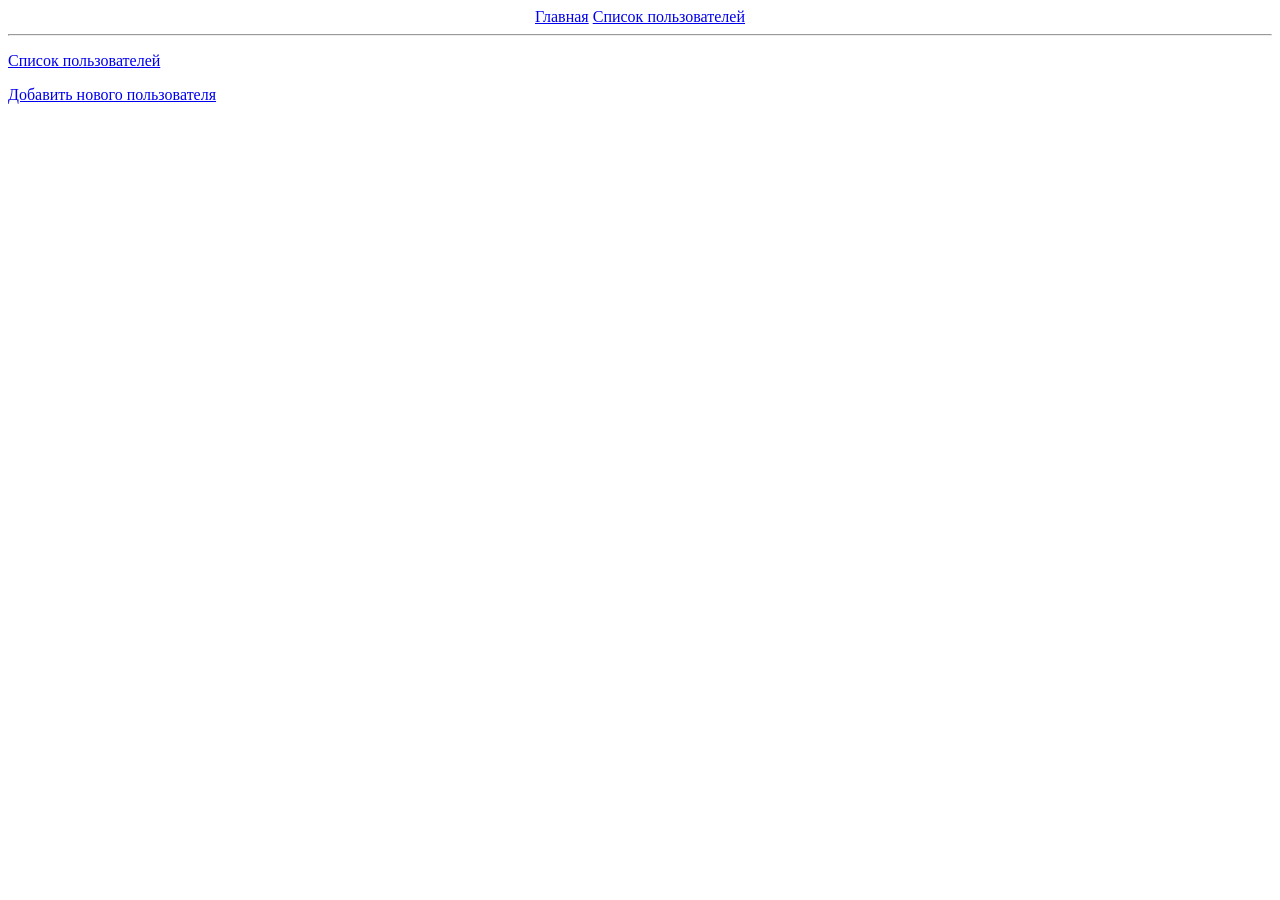
==== src/main/resources/static/index.html @ bd678c5a "homework 4" ====
<!doctype html>
<html lang="en" xmlns:th="http://www.thymeleaf.org">
<head>
    <meta charset="UTF-8">
    <meta name="viewport"
          content="width=device-width, user-scalable=no, initial-scale=1.0, maximum-scale=1.0, minimum-scale=1.0">
    <meta http-equiv="X-UA-Compatible" content="ie=edge">
    <title>Home</title>
</head>
<body>
<header style="text-align: center">
    <a href="/">Главная</a>
    <a href="/users">Список пользователей</a>
    <hr>
</header>
<p><a href="/users">Список пользователей</a></p>
<p><a href="/users/new">Добавить нового пользователя</a></p>
</body>
</html>
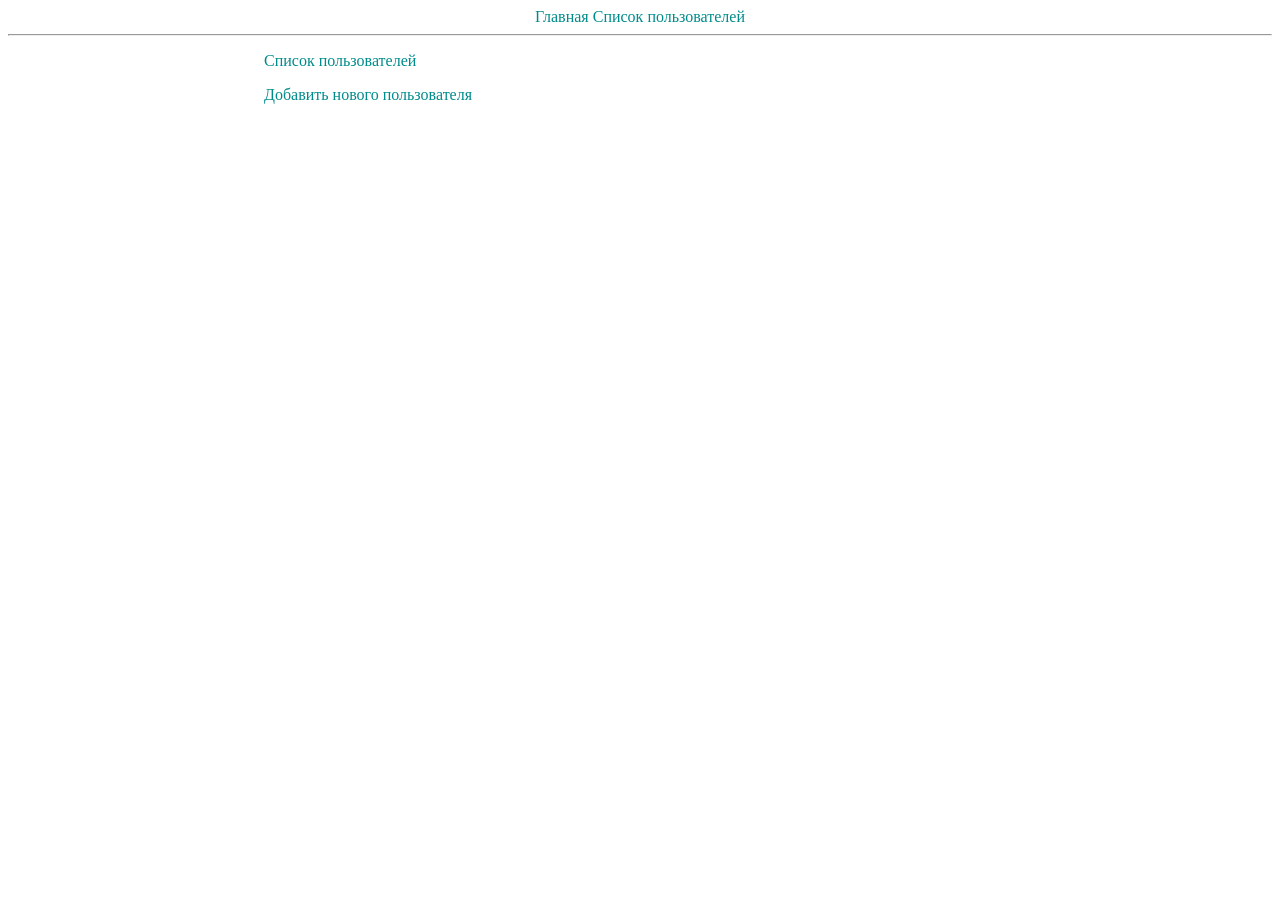
==== commit 7428407c: "homework 5" ====
--- a/src/main/resources/static/index.html
+++ b/src/main/resources/static/index.html
@@ -5,6 +5,7 @@
     <meta name="viewport"
           content="width=device-width, user-scalable=no, initial-scale=1.0, maximum-scale=1.0, minimum-scale=1.0">
     <meta http-equiv="X-UA-Compatible" content="ie=edge">
+    <link rel="stylesheet" href="style.css">
     <title>Home</title>
 </head>
 <body>
@@ -13,7 +14,9 @@
     <a href="/users">Список пользователей</a>
     <hr>
 </header>
-<p><a href="/users">Список пользователей</a></p>
-<p><a href="/users/new">Добавить нового пользователя</a></p>
+<div class="center">
+    <p><a href="/users">Список пользователей</a></p>
+    <p><a href="/users/new">Добавить нового пользователя</a></p>
+</div>
 </body>
 </html>
--- a/src/main/resources/static/style.css
+++ b/src/main/resources/static/style.css
@@ -0,0 +1,14 @@
+a {
+    text-decoration: none;
+    color: darkcyan;
+}
+
+.header_link {
+    font-weight: 900;
+    color: darkcyan;
+}
+
+.center {
+    margin-left: 20vw;
+    margin-right: 20vw;
+}
